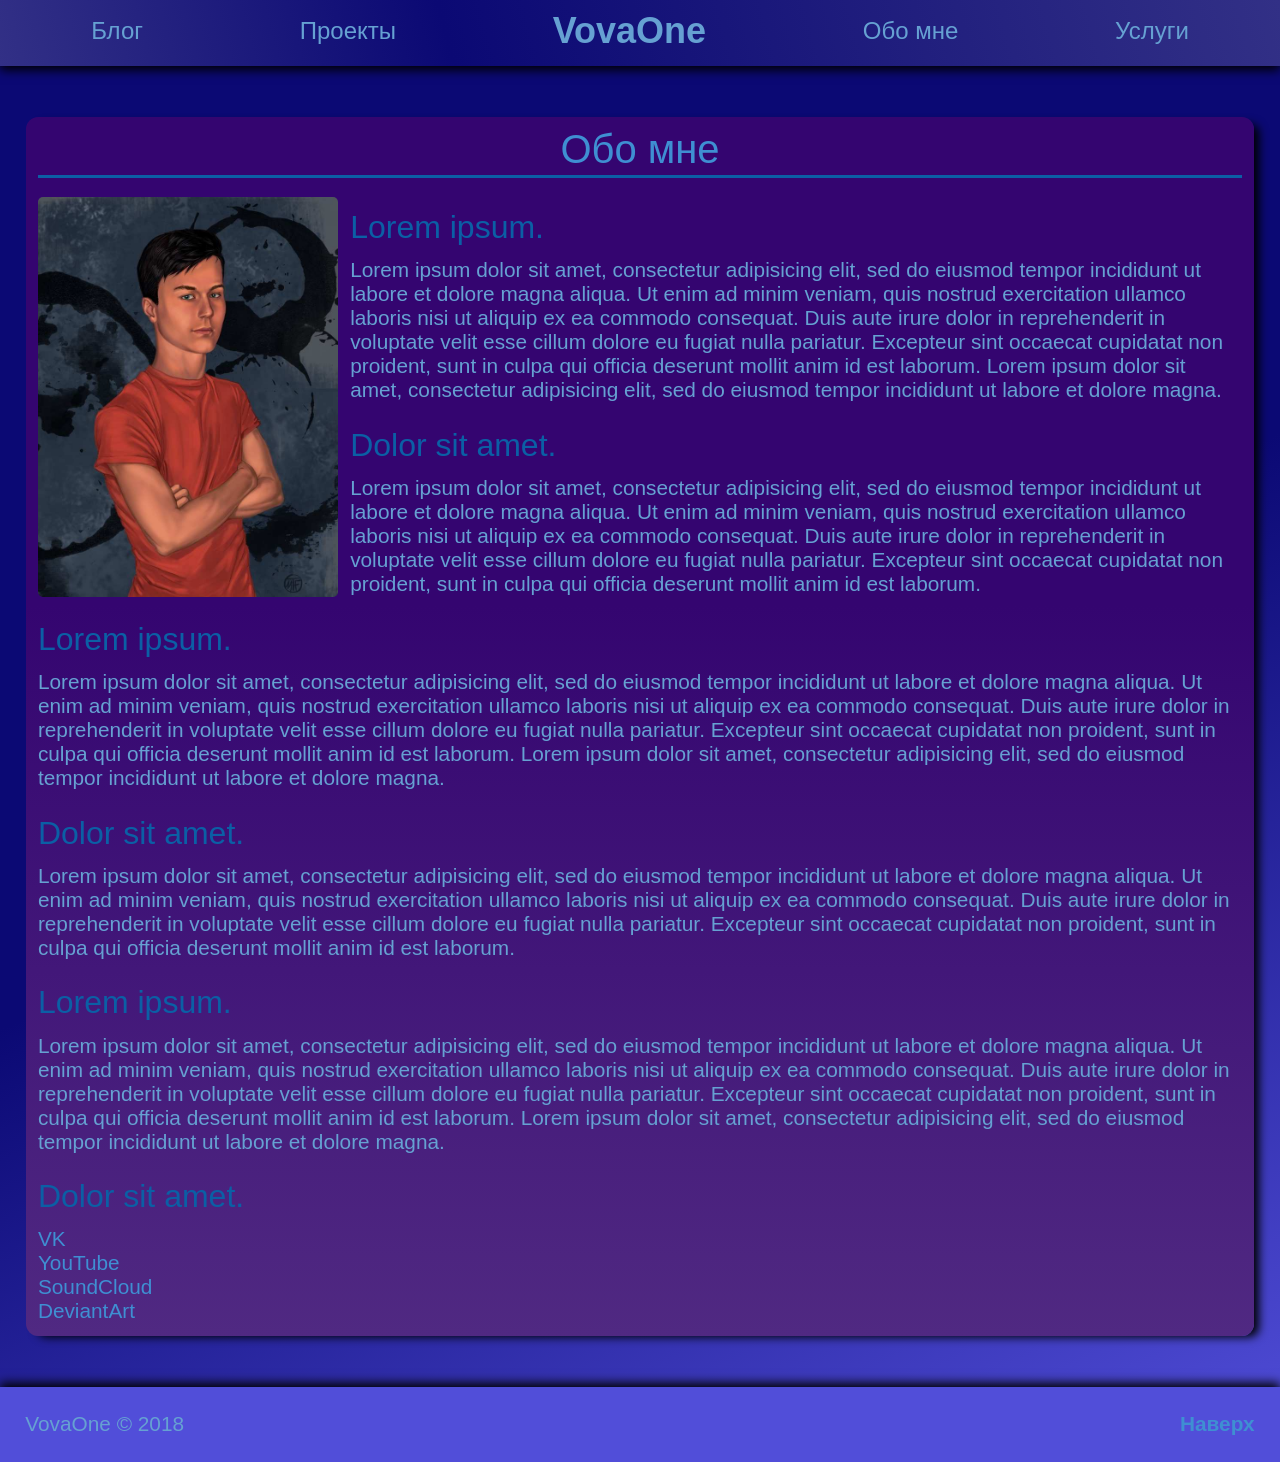
==== about.html @ f8f02d1e "Pages release. Create and release next pages: "Services", "Project", "Blog" and "About me". Also, ed" ====
<!DOCTYPE html>
  <html lang="ru">
  <head>
    <meta charset="UTF-8">
    <link href="css/reset.css" rel="stylesheet">
    <link href="css/main.css" rel="stylesheet">
    <link rel="shortcut icon" href="img/logo.ico" type="image/x-icon">
    <title>Обо мне | VovaOne</title>
  </head>
  <body>
    <!--Шапка сайта-->
    <header id="head" class="header-site">
      <ul>
        <li><a title="Блог" class="nav-link" href="blog.html">Блог</a></li>
        <li><a title="Проекты" class="nav-link" href="projects.html">Проекты</a></li>
        <li><a title="Главная" class="logo nav-link" href="index.html">VovaOne</a></div></li>
        <li><a title="Обо мне" class="nav-link" href="#">Обо мне</a></li>
        <li><a title="Услуги" class="nav-link" href="services.html">Услуги</a></li>
      </ul>
    </header>
    <!--Основной контент-->
    <main>
      <section class="block">
        <h2><a href="#">Обо мне</a></h2>
        <article>
          <img src="img/ItsMe.jpg" class="portrait-picture float-left">
          <h3>Lorem ipsum.</h3>
          <p>
Lorem ipsum dolor sit amet, consectetur adipisicing elit, sed do eiusmod tempor incididunt ut labore et dolore magna aliqua. Ut enim ad minim veniam, quis nostrud exercitation ullamco laboris nisi ut aliquip ex ea commodo consequat. Duis aute irure dolor in reprehenderit in voluptate velit esse cillum dolore eu fugiat nulla pariatur. Excepteur sint occaecat cupidatat non proident, sunt in culpa qui officia deserunt mollit anim id est laborum.
Lorem ipsum dolor sit amet, consectetur adipisicing elit, sed do eiusmod tempor incididunt ut labore et dolore magna.
          </p>
          <h3>Dolor sit amet.</h3>
          <p>
Lorem ipsum dolor sit amet, consectetur adipisicing elit, sed do eiusmod tempor incididunt ut labore et dolore magna aliqua. Ut enim ad minim veniam, quis nostrud exercitation ullamco laboris nisi ut aliquip ex ea commodo consequat. Duis aute irure dolor in reprehenderit in voluptate velit esse cillum dolore eu fugiat nulla pariatur. Excepteur sint occaecat cupidatat non proident, sunt in culpa qui officia deserunt mollit anim id est laborum.
          </p>
          <h3>Lorem ipsum.</h3>
          <p>
Lorem ipsum dolor sit amet, consectetur adipisicing elit, sed do eiusmod tempor incididunt ut labore et dolore magna aliqua. Ut enim ad minim veniam, quis nostrud exercitation ullamco laboris nisi ut aliquip ex ea commodo consequat. Duis aute irure dolor in reprehenderit in voluptate velit esse cillum dolore eu fugiat nulla pariatur. Excepteur sint occaecat cupidatat non proident, sunt in culpa qui officia deserunt mollit anim id est laborum.
Lorem ipsum dolor sit amet, consectetur adipisicing elit, sed do eiusmod tempor incididunt ut labore et dolore magna.
          </p>
          <h3>Dolor sit amet.</h3>
          <p>
Lorem ipsum dolor sit amet, consectetur adipisicing elit, sed do eiusmod tempor incididunt ut labore et dolore magna aliqua. Ut enim ad minim veniam, quis nostrud exercitation ullamco laboris nisi ut aliquip ex ea commodo consequat. Duis aute irure dolor in reprehenderit in voluptate velit esse cillum dolore eu fugiat nulla pariatur. Excepteur sint occaecat cupidatat non proident, sunt in culpa qui officia deserunt mollit anim id est laborum.
          </p>
          <h3>Lorem ipsum.</h3>
          <p>
Lorem ipsum dolor sit amet, consectetur adipisicing elit, sed do eiusmod tempor incididunt ut labore et dolore magna aliqua. Ut enim ad minim veniam, quis nostrud exercitation ullamco laboris nisi ut aliquip ex ea commodo consequat. Duis aute irure dolor in reprehenderit in voluptate velit esse cillum dolore eu fugiat nulla pariatur. Excepteur sint occaecat cupidatat non proident, sunt in culpa qui officia deserunt mollit anim id est laborum.
Lorem ipsum dolor sit amet, consectetur adipisicing elit, sed do eiusmod tempor incididunt ut labore et dolore magna.
          </p>
          <h3>Dolor sit amet.</h3>
          <p>
            <a href="https://vk.com/vovaone2003">VK</a></br>
            <a href="https://www.youtube.com/channel/UCkftJSNBrGXXzruVNMsMEFQ">YouTube</a></br>
            <a href="https://soundcloud.com/vovaone">SoundCloud</a></br>
            <a href="https://www.deviantart.com/vovaone">DeviantArt</a></br>
          </p>
        </article>
      </section>
    </main>
    <footer>
      <p class="copy">VovaOne &copy; 2018</p>
      <p class="toHeader"><a title="Вернутся наверх страницы" href="#head">Наверх</a></p>
    </footer>
  </body>
</html>
---- css/main.css ----
/*
ПАЛИТРА САЙТА
Основной Цвет (ФОНЫ):
#1D1AB2	#323086	#0B0974	#514ED9	#7573D9
Вторичный Цвет A (ЭЛЕМЕНТЫ):
#540EAD	#502982	#340570	#8443D6	#9A6AD6
Вторичный Цвет B (ТЕКСТ):
#0B5FA5	#25547B	#043C6B	#3F8FD2	#66A1D2

ССЫЛКА ПАЛИТРЫ:
https://colorscheme.ru/#4051Tw0w0w0w0
*/

/*
Эта таблица стилей является основной для всех страниц на сайте.
 */

 /* Заметки
 - Задать флексы по запросу медиа для шапки
 - Решить проблему с отступом у data-time
 - Решить проблему с футером на странице с "Услугами"
 */

/* Настройка страницы */
html,
body {
  background:
    linear-gradient(155deg, #0b0974 50%, #514ED9) no-repeat, #323086;
  font-family: 'Open Sans', sans-serif;
  font-size: 16px;
}

/* Ссылка и её анимация*/
a {
  color: #3F8FD2;
  text-decoration: none;
  transition: 250ms;
}

a:hover {
  color: #66A1D2;
  text-decoration: none;
  text-shadow:
    0px -4px 9px,
    0px 4px 9px;
}

/* Заголовки в блоке */
h2 {
  margin: 0.5% 1% 0.5% 1%;
  padding: 0.3% 0 0.3% 0;
  text-align: center;
  color: #0B5FA5;
  font-size: 2.5em;
  border-bottom: 3px solid #0B5FA5;
  font-weight: 400;
}

h3 {
  color: #0B5FA5;
  margin: 2% 0 1% 1%;
  font-size: 2em;
  font-weight: 400;
}

b {
  font-weight: bold
}

i {
  font-style: italic;
}

/* Шапка */
/*Шапка сайта*/
header {
  padding: 1%;
  margin-bottom: 4%;
  background:
    linear-gradient(75deg, #323086, #0b0974 35%, #323086) no-repeat,
    #514ed9;
  box-shadow: 0 4px 10px 0px;
  display: inherit;
  flex-direction: row;
  flex-wrap: nowrap;
  justify-content: space-evenly;
  text-align: center;
  font-size: 1.5em;
  line-height: 1.5;
}

/* Настройка навигации */
header > ul{
  display: flex;
  flex-direction: row;
  flex-wrap: wrap;
  justify-content: space-around;
}

/*Логотип*/
.logo {
  color: #66A1D2;
  font-size: 1.5em;
  font-weight: bold;
  line-height: 1;
}

/*Ссылка элементов навигации с анимацией*/
a.nav-link {
  transition: 200ms;
  color: #66A1D2;
  text-decoration: none;
}

a.nav-link:hover {
  transition: 200ms;
  text-shadow:
    0px -4px 9px,
    0px 4px 9px;
}


/* Стилизация фона, размера и отступов у блоков  */
/* Полностью стилизованый блок */
.block {
  display: flex;
  flex-direction: column;
  flex-wrap: wrap;
  margin: 0% 2% 0% 2%;
  border-radius: 1% 1% 1% 1%;
  box-shadow: 8px 4px 10px -3px;
  background: linear-gradient(180deg, #340570 40%, #502982);
}

/* Стилизированное начало блока */
.block-start {
  display: flex;
  flex-direction: column;
  flex-wrap: wrap;
  min-height: 435px; /* 85% = 870*/
  ~max-height: 870px;
  margin: 0% 2% 0% 2%;
  border-radius: 1% 1% 0% 0%;
  box-shadow: 8px 4px 10px -3px;
  background: linear-gradient(180deg, #340570 40%, #502982);
}

/* Стилизированная середина блока 1 */
.block-center-1 {
  display: flex;
  flex-direction: column;
  flex-wrap: wrap;
  min-height: 435px; /* 85% = 870*/
  ~max-height: 870px;
  margin: 0% 2% 0% 2%;
  box-shadow: 8px 4px 10px -3px;
  background: linear-gradient(1deg, #340570 40%, #502982);
}

/* Стилизированная середина блока 2 */
.block-center-2 {
  display: flex;
  flex-direction: column;
  flex-wrap: wrap;
  min-height: 435px; /* 85% = 870*/
  ~max-height: 870px;
  margin: 0% 2% 0% 2%;
  box-shadow: 8px 4px 10px -3px;
  background: linear-gradient(180deg, #340570 40%, #502982);
}

/* Стилизированный конец блока, если центр-1*/
.block-end-1 {
  display: flex;
  flex-direction: column;
  flex-wrap: wrap;
  min-height: 435px; /* 85% = 870*/
  ~max-height: 870px;
  margin: 0% 2% 0% 2%;
  border-radius: 0% 0% 1% 1%;
  box-shadow: 8px 4px 10px -3px;
  background: linear-gradient(180deg, #340570 40%, #502982);
}

/* Стилизированный конец блока, если центр-2*/
.block-end-2 {
  display: flex;
  flex-direction: column;
  flex-wrap: wrap;
  min-height: 435px; /* 85% = 870*/
  ~max-height: 870px;
  margin: 0% 2% 0% 2%;
  border-radius: 0% 0% 1% 1%;
  box-shadow: 8px 4px 10px -3px;
  background: linear-gradient(1deg, #340570 40%, #502982);
}

/* Текст постов */
p {
  margin: 1%;
  font-size: 1.3em;
  color: #66A1D2;
}

/* Дата публикации */
time {
  color: #0B5FA5;
  font-size: 1em;
}

/* Настройка картинок */
.preview-picture {
  margin: 1%;
  border-radius: 5px;
  height: 300px;
  width: 300px;
}

.portrait-picture {
  margin: 1% ;
  border-radius: 5px;
  height: 400px;
  width: 300px;
}



/* Обтекаемость (изначально для превью-картинок) */
.float-left {
  float: left;
}

.float-right {
  float: right;
}

/*Бункер*/
footer {
  display: flex;
  flex-direction: row;
  justify-content: space-between;
  background:
    linear-gradient(45deg, #514ED9 50%, #514ED9) no-repeat,
    #514ed9;
  box-shadow: 0 -4px 10px 0px;
  margin-top: 4%;
  padding: 1%;
}

.toHeader {
  font-weight: bold;
}
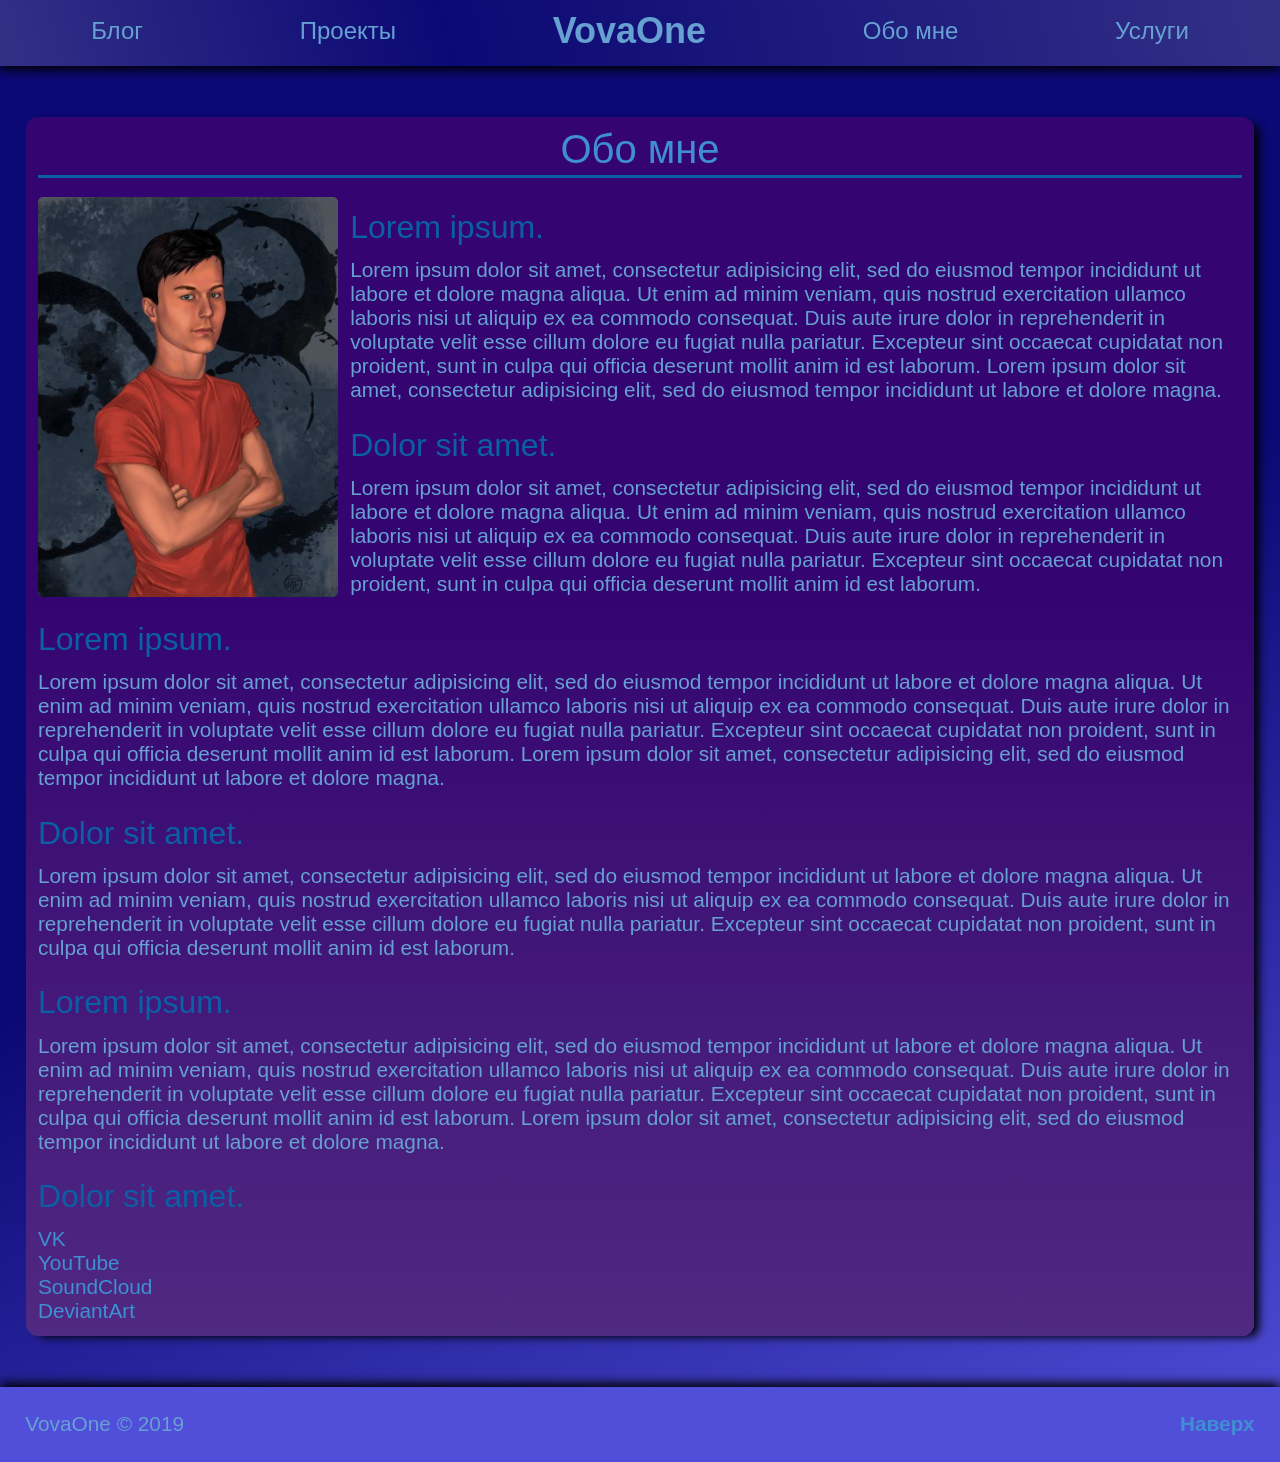
==== commit 28a3af5b: "Added normal text." ====
--- a/about.html
+++ b/about.html
@@ -18,6 +18,21 @@
         <li><a title="Услуги" class="nav-link" href="services.html">Услуги</a></li>
       </ul>
     </header>
+    <!-- Yandex.Metrika counter -->
+<script type="text/javascript" >
+   (function(m,e,t,r,i,k,a){m[i]=m[i]||function(){(m[i].a=m[i].a||[]).push(arguments)};
+   m[i].l=1*new Date();k=e.createElement(t),a=e.getElementsByTagName(t)[0],k.async=1,k.src=r,a.parentNode.insertBefore(k,a)})
+   (window, document, "script", "https://mc.yandex.ru/metrika/tag.js", "ym");
+
+   ym(52388455, "init", {
+        id:52388455,
+        clickmap:true,
+        trackLinks:true,
+        accurateTrackBounce:true
+   });
+</script>
+<noscript><div><img src="https://mc.yandex.ru/watch/52388455" style="position:absolute; left:-9999px;" alt="" /></div></noscript>
+<!-- /Yandex.Metrika counter -->
     <!--Основной контент-->
     <main>
       <section class="block">
@@ -58,7 +73,7 @@
       </section>
     </main>
     <footer>
-      <p class="copy">VovaOne &copy; 2018</p>
+      <p class="copy">VovaOne &copy; 2019</p>
       <p class="toHeader"><a title="Вернутся наверх страницы" href="#head">Наверх</a></p>
     </footer>
   </body>
--- a/css/main.css
+++ b/css/main.css
@@ -137,10 +137,10 @@
   display: flex;
   flex-direction: column;
   flex-wrap: wrap;
-  min-height: 435px; /* 85% = 870*/
-  ~max-height: 870px;
-  margin: 0% 2% 0% 2%;
-  border-radius: 1% 1% 0% 0%;
+  min-height: 540px; /* 85% = 870*/
+  ~max-height: 870px;
+  margin: 0% 2% 1% 2%;
+  border-radius: 1% 1% 1% 1%;
   box-shadow: 8px 4px 10px -3px;
   background: linear-gradient(180deg, #340570 40%, #502982);
 }
@@ -150,9 +150,10 @@
   display: flex;
   flex-direction: column;
   flex-wrap: wrap;
-  min-height: 435px; /* 85% = 870*/
-  ~max-height: 870px;
-  margin: 0% 2% 0% 2%;
+  min-height: 540px; /* 85% = 870*/
+  ~max-height: 870px;
+  margin: 0% 2% 1% 2%;
+  border-radius: 1% 1% 1% 1%;
   box-shadow: 8px 4px 10px -3px;
   background: linear-gradient(1deg, #340570 40%, #502982);
 }
@@ -162,9 +163,10 @@
   display: flex;
   flex-direction: column;
   flex-wrap: wrap;
-  min-height: 435px; /* 85% = 870*/
-  ~max-height: 870px;
-  margin: 0% 2% 0% 2%;
+  min-height: 540px; /* 85% = 870*/
+  ~max-height: 870px;
+  margin: 0% 2% 1% 2%;
+  border-radius: 1% 1% 1% 1%;
   box-shadow: 8px 4px 10px -3px;
   background: linear-gradient(180deg, #340570 40%, #502982);
 }
@@ -174,10 +176,10 @@
   display: flex;
   flex-direction: column;
   flex-wrap: wrap;
-  min-height: 435px; /* 85% = 870*/
+  min-height: 500px; /* 85% = 870*/
   ~max-height: 870px;
   margin: 0% 2% 0% 2%;
-  border-radius: 0% 0% 1% 1%;
+  border-radius: 1% 1% 1% 1%;
   box-shadow: 8px 4px 10px -3px;
   background: linear-gradient(180deg, #340570 40%, #502982);
 }
@@ -187,10 +189,10 @@
   display: flex;
   flex-direction: column;
   flex-wrap: wrap;
-  min-height: 435px; /* 85% = 870*/
+  min-height: 500px; /* 85% = 870*/
   ~max-height: 870px;
   margin: 0% 2% 0% 2%;
-  border-radius: 0% 0% 1% 1%;
+  border-radius: 1% 1% 1% 1%;
   box-shadow: 8px 4px 10px -3px;
   background: linear-gradient(1deg, #340570 40%, #502982);
 }
